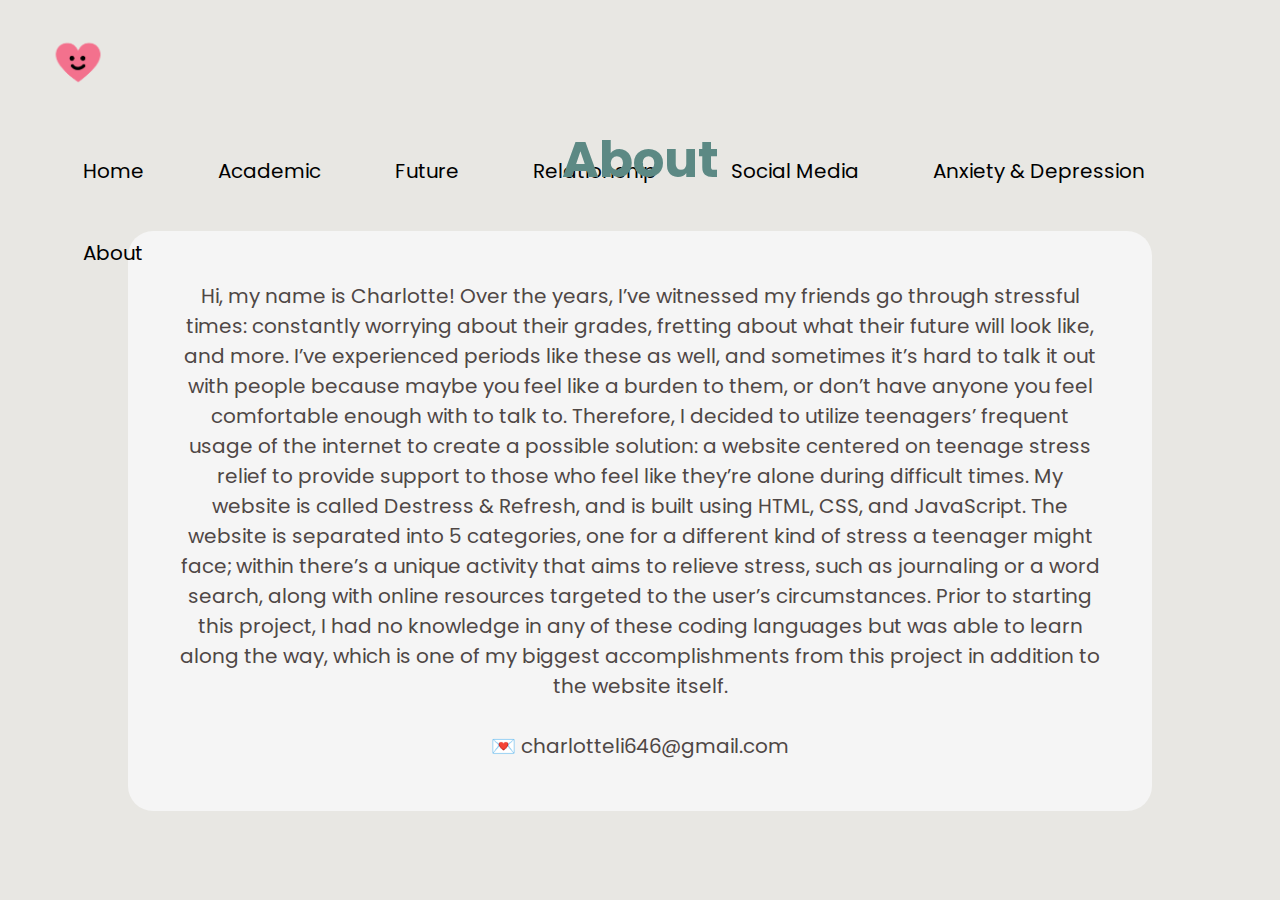
==== about.html @ bc8c5b3a "Added new activities" ====
<!DOCTYPE html>
<html lang="en">
<head>
    <meta charset="UTF-8">
    <meta name="viewport" content="width=device-width, initial-scale=1.0">
    <title>Destress & Refresh</title>
    <link rel="icon" href="img/favicon.ico" type="image/x-icon">
    <link rel="stylesheet" href="css/main.css">
</head>

<body style="background-color:#e8e7e3"></bodystyle>
    <nav>
        <div class="logo">
            <img src="img/Heart logo.png"
            height="60"
            width="60">
        </div>
        <ul>
        <li><a href="index.html">Home</a></li>
        <li><a href="academic.html">Academic</a></li>
        <li><a href="future.html">Future</a></li>
        <li><a href="relationship.html">Relationship</a></li>
        <li><a href="social-media.html">Social Media</a></li>
        <li><a href="mental-health.html">Anxiety & Depression</a></li>
        <li><a href="about.html">About</a></li>
        </ul>
    </nav>

    <h1>About</h1>
    <p class="about">Hi, my name is Charlotte! Over the years, I’ve witnessed my friends go through stressful times: constantly worrying about their grades, fretting about what their future will look like, and more. I’ve experienced periods like these as well, and sometimes it’s hard to talk it out with people because maybe you feel like a burden to them, or don’t have anyone you feel comfortable enough with to talk to. Therefore, I decided to utilize teenagers’ frequent usage of the internet to create a possible solution: a website centered on teenage stress relief to provide support to those who feel like they’re alone during difficult times. My website is called Destress & Refresh, and is built using HTML, CSS, and JavaScript. The website is separated into 5 categories, one for a different kind of stress a teenager might face; within there’s a unique activity that aims to relieve stress, such as journaling or a word search, along with online resources targeted to the user’s circumstances. Prior to starting this project, I had no knowledge in any of these coding languages but was able to learn along the way, which is one of my biggest accomplishments from this project in addition to the website itself.<br><br> 💌 charlotteli646@gmail.com</p>
   

    




</body>
</html>
---- css/main.css ----
@import url('https://fonts.googleapis.com/css2?family=Poppins&display=swap');

*{
    font-family: 'Poppins', sans-serif;
}
.website-name{
    color:rgb(92, 137, 132);
    font-size: 70px;
    text-align: center;
}
.intro{
    font-size: 25px;
    text-align: center;
    margin-left: 40px;
    margin-right: 40px;
    margin-bottom: 50px;
    color: rgb(79,71,69);
}
a{
    color:rgb(82, 101, 177);
    font-size: 20px;
    text-align: center;
    margin-left: 30px;
    margin-right: 30px;
}
img{
    margin-left: 40px;
    margin-top: 40px;
}
iframe{
    margin-left: 40px;
    margin-top: 40px;
    align-content: center;
}
.desc{
    padding-left: 30px;
    padding-right: 30px;
    text-align: center;
}
form{
    padding: 20px;
}
h1{
    color:rgb(92, 137, 132);
    font-size: 50px;
    text-align: center;
}
.centered-content{
    text-align: center;
}
.blurb{
    max-width: 40ch;
    margin-left: 100px;
    font-size: 20px;
    text-align: center;
    color: rgb(79,71,69);
}
.resources-container{
    display: grid;
    grid-template-columns: 1fr 1fr;
}
.link-bg{
    border-radius: 50px;
    padding: 20px;
    background-color:rgb(194, 219, 216);
    font-size: 24px;
}
input[type=radio]{
    transform: scale(2);
    margin-left: 2em;
    margin-right: 1em;
    text-align: left;
    margin-top: 20px;
    margin-bottom: 20px;
}
.activity-text{
    font-size: 20px;
    text-align: center;
    color: rgb(79,71,69);
    margin-left: 50px;
    margin-right: 50px;
}
.choice-container{
    display: grid;
    grid-template-columns: 60px 1fr;
}
textarea{
    border-radius: 20px;
    font-size: 15px;
}
.section{
    border-radius: 50px;
    padding: 20px;
    background-color:rgb(194, 219, 216);
    font-size: 30px;
    text-align: center;
    margin-left: 40px;
    margin-right: 40px;
    margin-bottom: 20px;
    color: rgb(79,71,69);
}
button{
    font-size: 20px;
    padding: 10px;
    border-radius: 20px;
    cursor: pointer;
    width: 180px;
    height: 60px;
    margin-left: 20px;
    margin-right: 20px;
}
input[type=submit]{
    font-size: 20px;
    padding: 10px;
    border-radius: 20px;
    cursor: pointer;
    width: 180px;
    height: 60px;
    margin-left: 20px;
    margin-right: 20px;
}
.pop-up{
    width: 550px;
    height: 200px;
    background: #fff;
    border-radius: 20px;
    padding: 20px;
    margin: auto;
    
}
h2{
    color:rgb(92, 137, 132);
}
table{
    border-collapse: collapse;
    width: 60%;
    table-layout: fixed;
    padding: 20px;
    margin-left: auto;
    margin-right: auto;
}
th, td{
    padding: 15px;
    font-size: 20px;
    color: rgb(79,71,69);
    border: 1px solid rgb(129, 123, 122);
}
ul li{
    list-style: none;
    display: inline-block;
    line-height: 80px;
}
ul li a{
    text-decoration: none;
    padding: 0 5px;
    color: black;
}
nav{
    display: flex;
    flex-wrap: wrap;
    align-items: center;
    justify-content: space-between;
    width: 100%;
    height: 80px;
}
hr{
    width: 90%;
    border-style: dashed;
    margin: auto;
    color: dimgrey;
}
.logo{
    position: relative;
    top: -15px;
}
.home-link{
    color:rgb(82, 101, 177);
    font-size: 40px;
    text-decoration: none;
    text-align: center;
}
.speech-bubble{
    position: relative;
    top: -80px;
}
.overlay-text{
    position: absolute;
    max-width: 35ch;
    margin-left: 100px;
    font-size: 22px;
    text-align: center;
    color: rgb(79,71,69);
    top: 195px;
    left: 30px;
    background-color:rgba(255, 255, 255, 0.5);
}
 .overlay-text2{
    position: absolute;
    max-width: 35ch;
    margin-left: 100px;
    font-size: 22px;
    text-align: center;
    color: rgb(79,71,69);
    top: 200px;
    left: 100px;
    background-color:rgba(255, 255, 255, 0.915);
    padding:20px;
    border-radius: 20px; 
} 
.home-image{
    position: relative;
    opacity: 0.85;
}
.curved-edges{
    border-radius: 20px;
}
.overlay-text-future{
    position: absolute;
    max-width: 35ch;
    margin-left: 100px;
    font-size: 22px;
    text-align: center;
    color: rgb(79,71,69);
    top: 200px;
    left: 170px;
    background-color:rgba(255, 255, 255, 0.982);
    padding: 20px;
    border-radius: 20px;
}
.bold-left{
    font-size: 20px;
    text-align: left;
    color: rgb(79,71,69);
    margin-left: 50px;
    margin-right: 50px;
    font-weight: bold;
    padding-left: 360px;
    position: absolute;
    top: 160px;
}
.notepad{
    position: relative;
}
.about{
    font-size: 20px;
    text-align: center;
    color: rgb(79,71,69);
    margin-left: 120px;
    margin-right: 120px;
    padding: 50px;
    background-color: whitesmoke;
    border-radius: 25px;
}
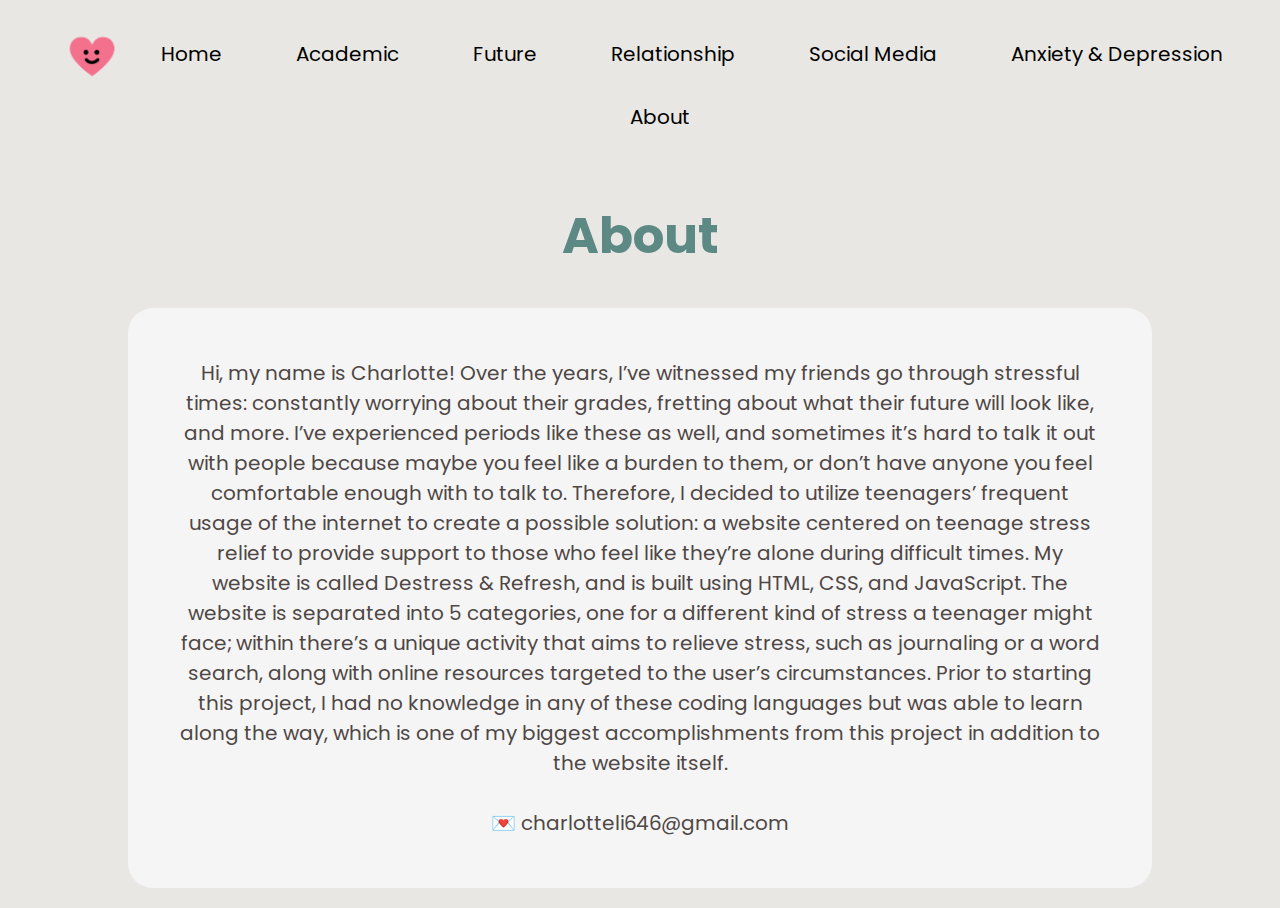
==== commit 02d5a997: "Added form validation" ====
--- a/about.html
+++ b/about.html
@@ -10,12 +10,10 @@
 
 <body style="background-color:#e8e7e3"></bodystyle>
     <nav>
-        <div class="logo">
-            <img src="img/Heart logo.png"
+        <ul>
+        <li> <img style="margin: 0; vertical-align: middle;" src="img/Heart logo.png"
             height="60"
-            width="60">
-        </div>
-        <ul>
+            width="60"></li>
         <li><a href="index.html">Home</a></li>
         <li><a href="academic.html">Academic</a></li>
         <li><a href="future.html">Future</a></li>
--- a/css/main.css
+++ b/css/main.css
@@ -126,7 +126,6 @@
     border-radius: 20px;
     padding: 20px;
     margin: auto;
-    
 }
 h2{
     color:rgb(92, 137, 132);
@@ -148,7 +147,7 @@
 ul li{
     list-style: none;
     display: inline-block;
-    line-height: 80px;
+    line-height: 60px;
 }
 ul li a{
     text-decoration: none;
@@ -159,20 +158,14 @@
     display: flex;
     flex-wrap: wrap;
     align-items: center;
+    text-align: center;
     justify-content: space-between;
     width: 100%;
-    height: 80px;
-}
-hr{
-    width: 90%;
-    border-style: dashed;
-    margin: auto;
-    color: dimgrey;
-}
-.logo{
+}
+/* .logo{
     position: relative;
     top: -15px;
-}
+} */
 .home-link{
     color:rgb(82, 101, 177);
     font-size: 40px;
@@ -250,4 +243,60 @@
     padding: 50px;
     background-color: whitesmoke;
     border-radius: 25px;
-}+}
+@media only screen and (max-width: 768px){
+    .resources-container{
+        display: grid;
+        grid-template-columns: 1fr;
+    }
+    .home-image{
+        position: relative;
+        opacity: 0.85;
+        width: "150";
+        height: "100";
+        padding-right: 50px;
+        
+    }
+    .website-name{
+        color:rgb(92, 137, 132);
+        font-size: 60px;
+        text-align: center;
+        margin-top: 200px;
+    }
+    .logo{
+        position: relative;
+        top: -15px;
+    }
+    ul li{
+        list-style: none;
+        display: inline-block;
+        line-height: 50px;
+    }
+    h1{
+        color:rgb(92, 137, 132);
+        font-size: 50px;
+        text-align: center;
+        margin-top: 200px;
+    }
+    .pdf{
+        max-width: 600px;
+        max-height: 700px;
+        justify-content: center;
+    }
+    .curved-edges{
+        border-radius: 20px;
+        max-width: 600px;
+        max-height: 400px;
+    }
+    .bold-left{
+        font-size: 20px;
+        text-align: left;
+        color: rgb(79,71,69);
+        margin-left: 50px;
+        margin-right: 50px;
+        font-weight: bold;
+        padding-left: 360px;
+        position: absolute;
+        top: 160px;
+    }
+}
